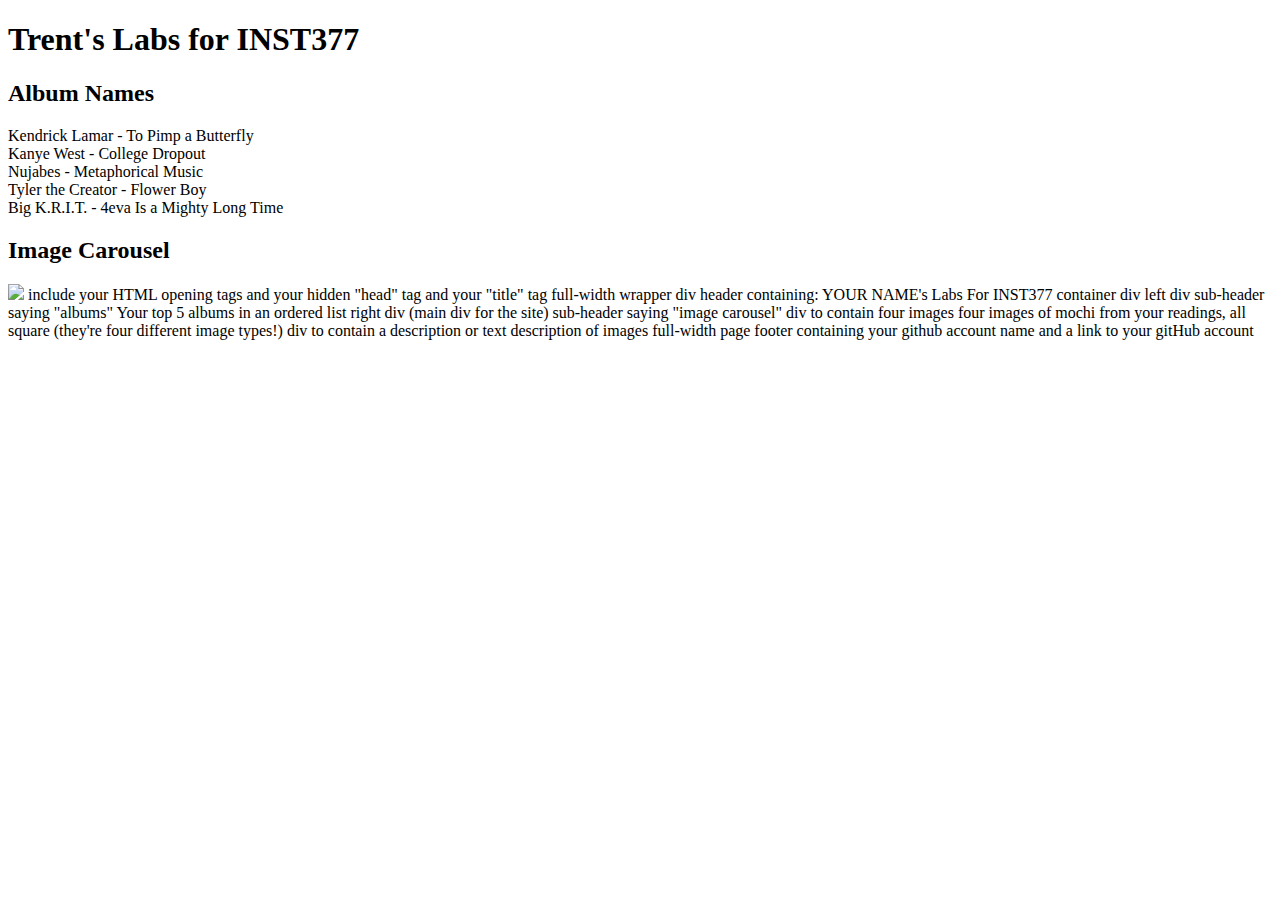
==== client/lab_1/index.html @ 32525218 "Added files" ====
<!DOCTYPE html>
<html>
  <head>
    <title>Trent's Labs for INST377</title>
  </head>
  
  <body>
    <h1>Trent's Labs for INST377</h1>

    <h2>Album Names</h2>
    <o>
      <li>Kendrick Lamar - To Pimp a Butterfly</li>
      <li>Kanye West - College Dropout</li>
      <li>Nujabes - Metaphorical Music</li>
      <li>Tyler the Creator - Flower Boy</li>
      <li>Big K.R.I.T. - 4eva Is a Mighty Long Time</li>
    </o>

    <h2>Image Carousel</h2>
    
    <img src='images/mochi.gif'/>
  </body>
</html>

include your HTML opening tags
and your hidden "head" tag
and your "title" tag


full-width wrapper div
  header containing: YOUR NAME's Labs For INST377
  container div
      left div
        sub-header saying "albums"
        Your top 5 albums in an ordered list
      right div (main div for the site)
        sub-header saying "image carousel"
          div to contain four images
            four images of mochi from your readings, all square (they're four different image types!)
          div to contain a description or text
            description of images


full-width page footer containing your github account name and a link to your gitHub account
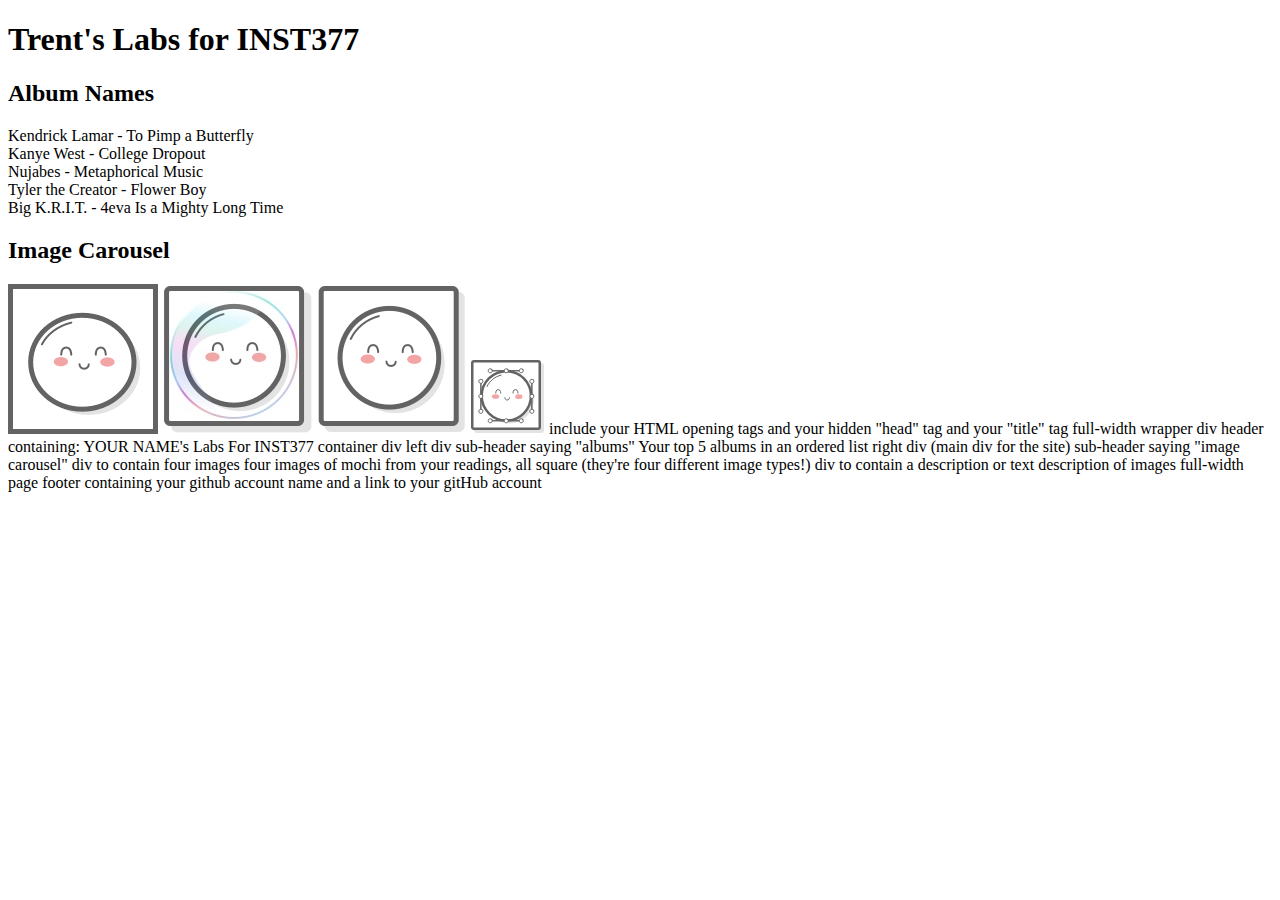
==== commit 0761f7e2: "Moved image files" ====
--- a/client/lab_1/index.html
+++ b/client/lab_1/index.html
@@ -18,7 +18,10 @@
 
     <h2>Image Carousel</h2>
     
-    <img src='images/mochi.gif'/>
+    <img src="images/mochi.gif"/>
+    <img src="images/mochi.jpg"/>
+    <img src="images/mochi.png"/>
+    <img src="images/mochi.svg"/>
   </body>
 </html>
 
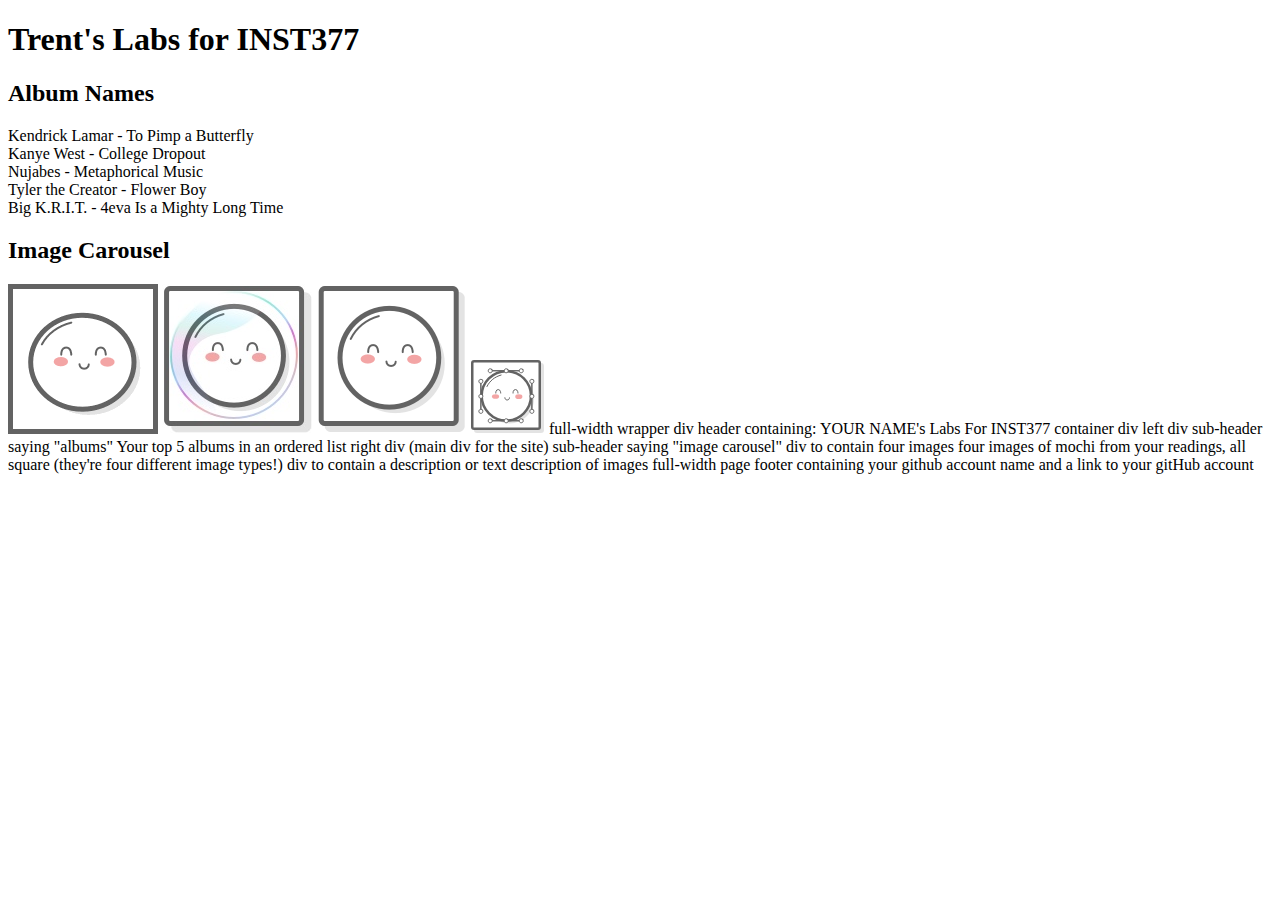
==== commit 16f732e8: "Added 4 image formats" ====
--- a/client/lab_1/index.html
+++ b/client/lab_1/index.html
@@ -25,9 +25,7 @@
   </body>
 </html>
 
-include your HTML opening tags
-and your hidden "head" tag
-and your "title" tag
+
 
 
 full-width wrapper div
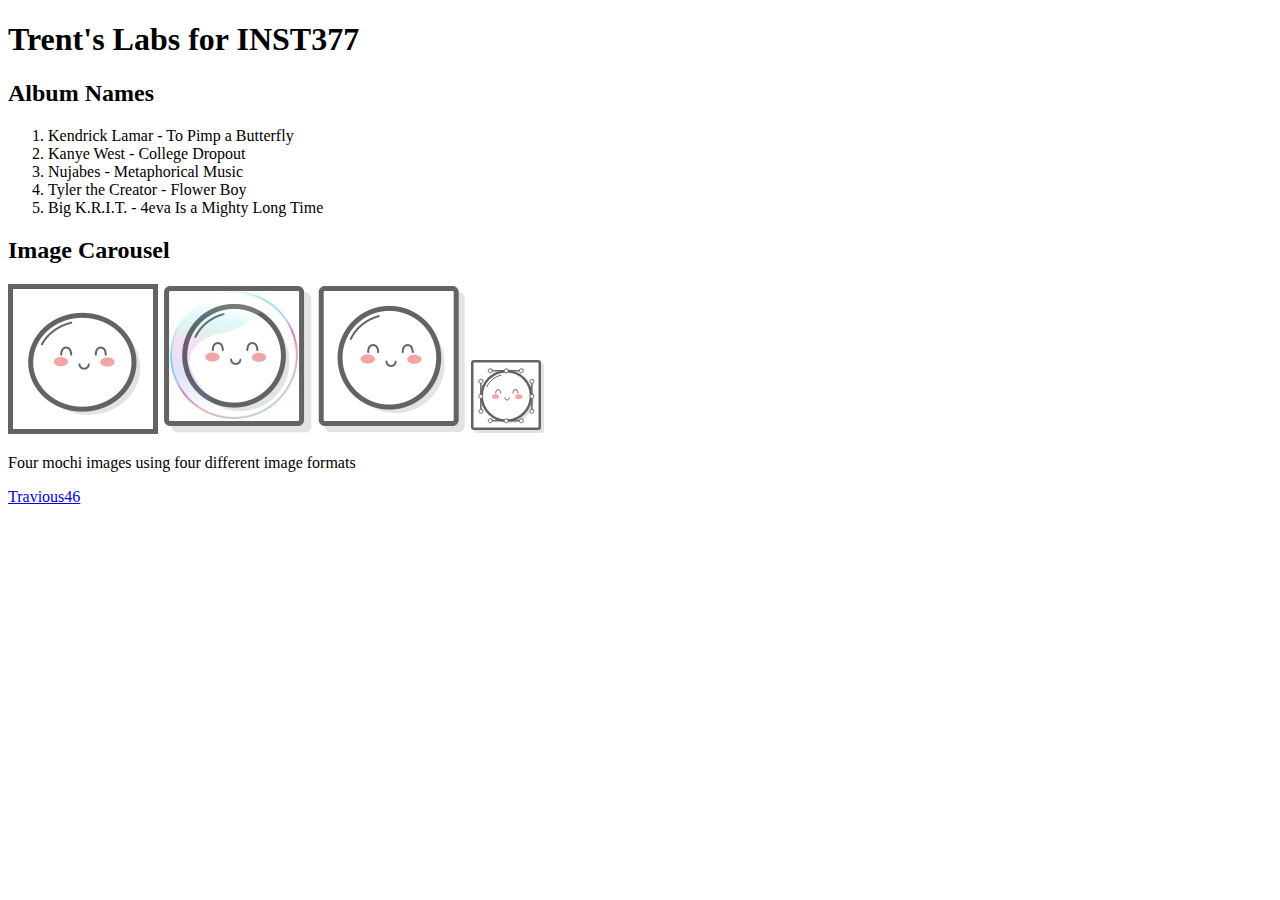
==== commit ea055c33: "Fixed div position and additonal formatting" ====
--- a/client/lab_1/index.html
+++ b/client/lab_1/index.html
@@ -3,43 +3,34 @@
   <head>
     <title>Trent's Labs for INST377</title>
   </head>
-  
   <body>
-    <h1>Trent's Labs for INST377</h1>
-
-    <h2>Album Names</h2>
-    <o>
-      <li>Kendrick Lamar - To Pimp a Butterfly</li>
-      <li>Kanye West - College Dropout</li>
-      <li>Nujabes - Metaphorical Music</li>
-      <li>Tyler the Creator - Flower Boy</li>
-      <li>Big K.R.I.T. - 4eva Is a Mighty Long Time</li>
-    </o>
-
-    <h2>Image Carousel</h2>
-    
-    <img src="images/mochi.gif"/>
-    <img src="images/mochi.jpg"/>
-    <img src="images/mochi.png"/>
-    <img src="images/mochi.svg"/>
+    <div>
+      <header><h1>Trent's Labs for INST377</h1></header>
+      <div>
+        <div>
+          <h2>Album Names</h2>
+          <ol>
+            <li>Kendrick Lamar - To Pimp a Butterfly</li>
+            <li>Kanye West - College Dropout</li>
+            <li>Nujabes - Metaphorical Music</li>
+            <li>Tyler the Creator - Flower Boy</li>
+            <li>Big K.R.I.T. - 4eva Is a Mighty Long Time</li>
+          </ol>
+        </div>
+        <div>
+          <h2>Image Carousel</h2>
+          <img src="images/mochi.gif" />
+          <img src="images/mochi.jpg" />
+          <img src="images/mochi.png" />
+          <img src="images/mochi.svg" />
+        </div>
+      </div>
+      <div>
+        <p>Four mochi images using four different image formats</p>
+      </div>
+    </div>
+    <footer>
+      <a href="https://github.com/Travious46/" target="_blank">Travious46</a>
+    </footer>
   </body>
 </html>
-
-
-
-
-full-width wrapper div
-  header containing: YOUR NAME's Labs For INST377
-  container div
-      left div
-        sub-header saying "albums"
-        Your top 5 albums in an ordered list
-      right div (main div for the site)
-        sub-header saying "image carousel"
-          div to contain four images
-            four images of mochi from your readings, all square (they're four different image types!)
-          div to contain a description or text
-            description of images
-
-
-full-width page footer containing your github account name and a link to your gitHub account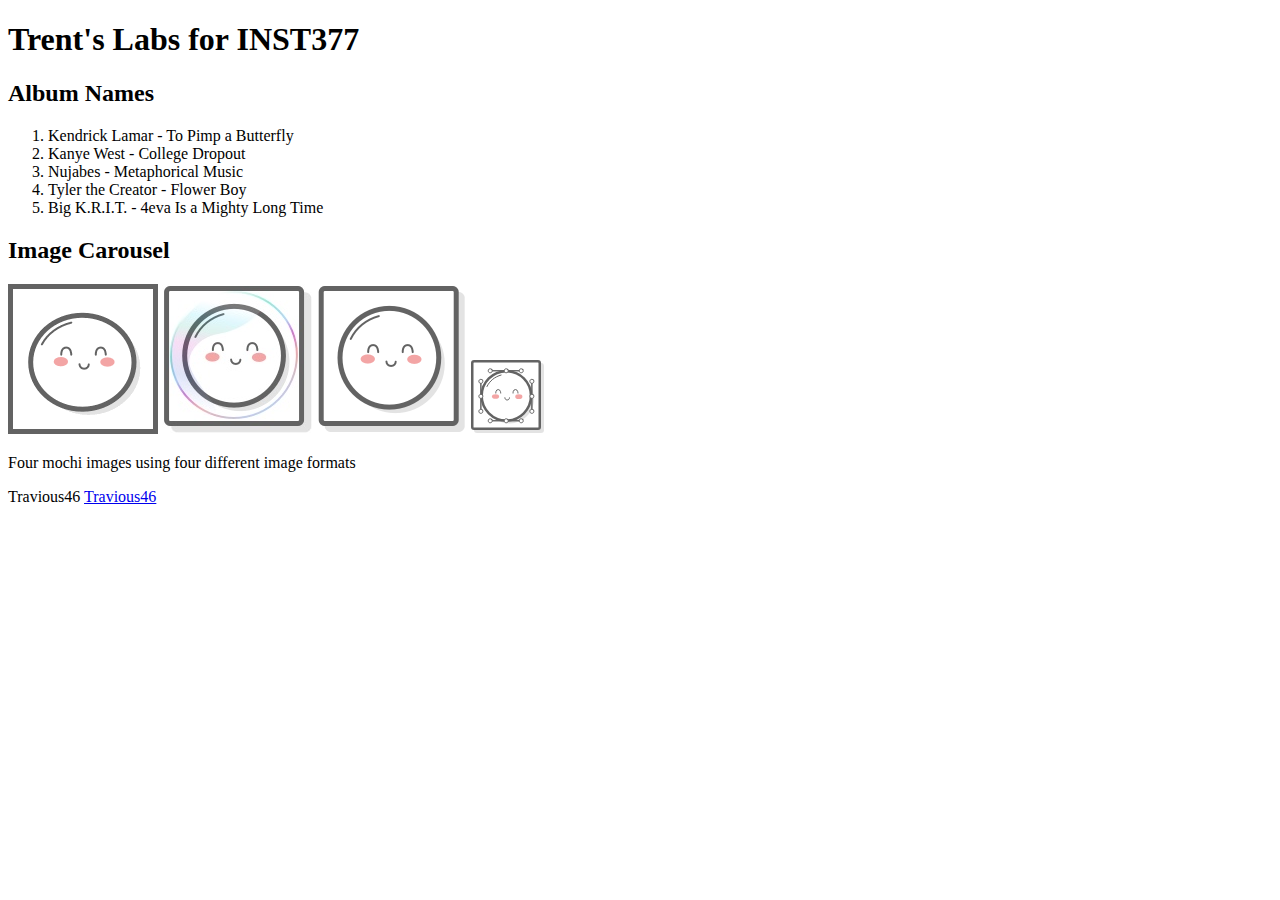
==== commit 82f978be: "Added text before Github link" ====
--- a/client/lab_1/index.html
+++ b/client/lab_1/index.html
@@ -30,6 +30,7 @@
       </div>
     </div>
     <footer>
+      Travious46
       <a href="https://github.com/Travious46/" target="_blank">Travious46</a>
     </footer>
   </body>
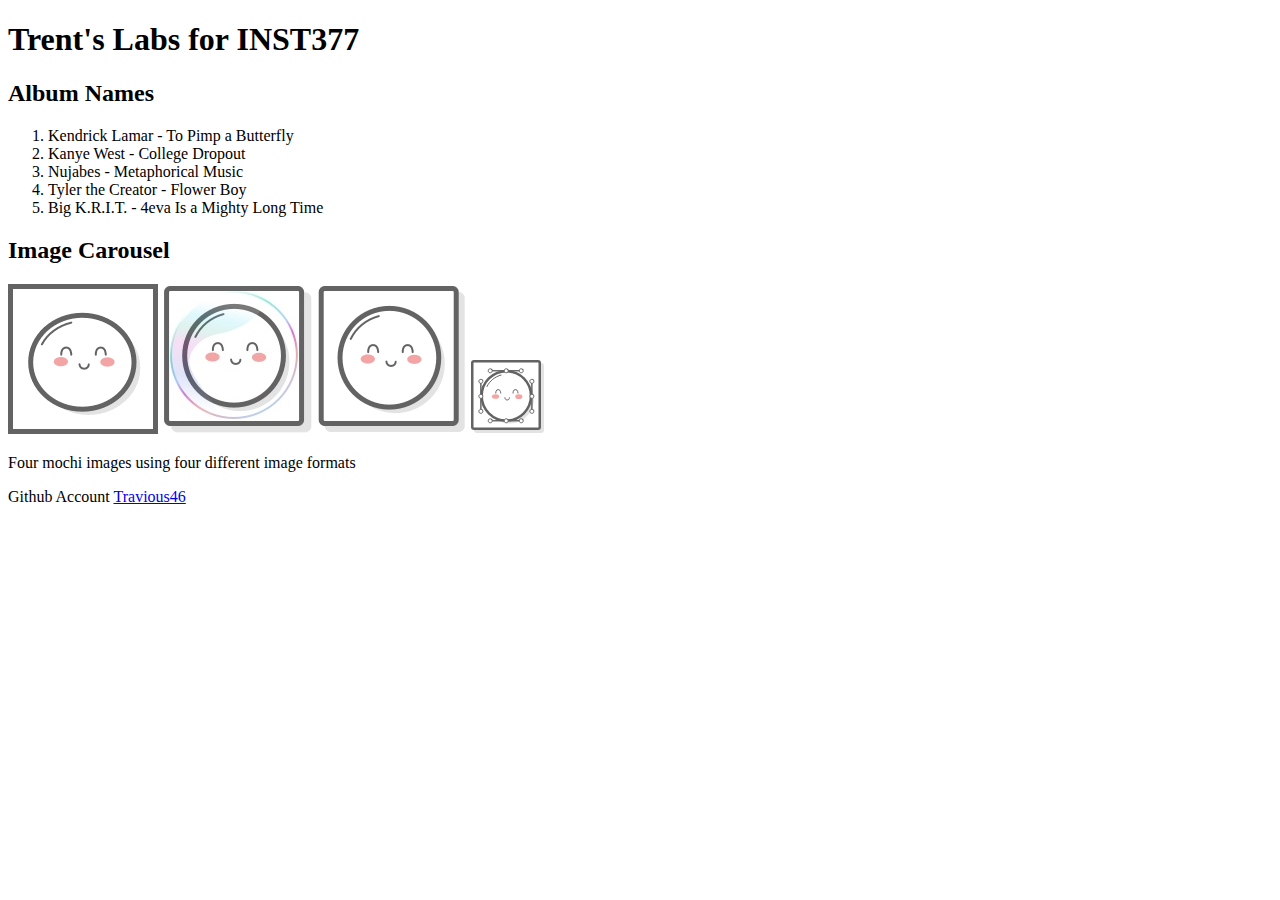
==== commit d5591b0f: "Adjustments to lab 1 and finished CSS for lab 2" ====
--- a/client/lab_1/index.html
+++ b/client/lab_1/index.html
@@ -30,7 +30,7 @@
       </div>
     </div>
     <footer>
-      Travious46
+      Github Account
       <a href="https://github.com/Travious46/" target="_blank">Travious46</a>
     </footer>
   </body>
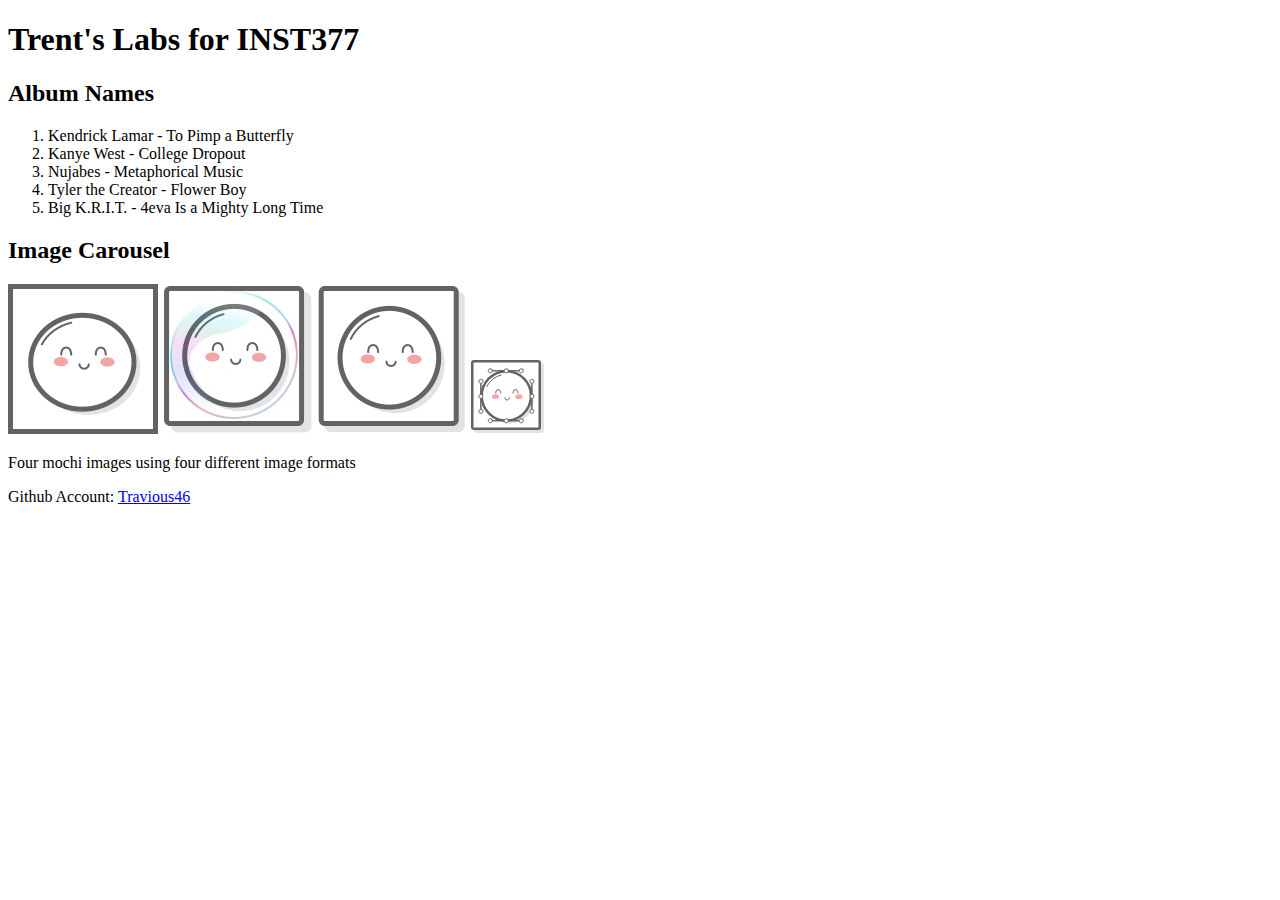
==== commit e5203fb8: "Added colon to footer text" ====
--- a/client/lab_1/index.html
+++ b/client/lab_1/index.html
@@ -30,7 +30,7 @@
       </div>
     </div>
     <footer>
-      Github Account
+      Github Account:
       <a href="https://github.com/Travious46/" target="_blank">Travious46</a>
     </footer>
   </body>
